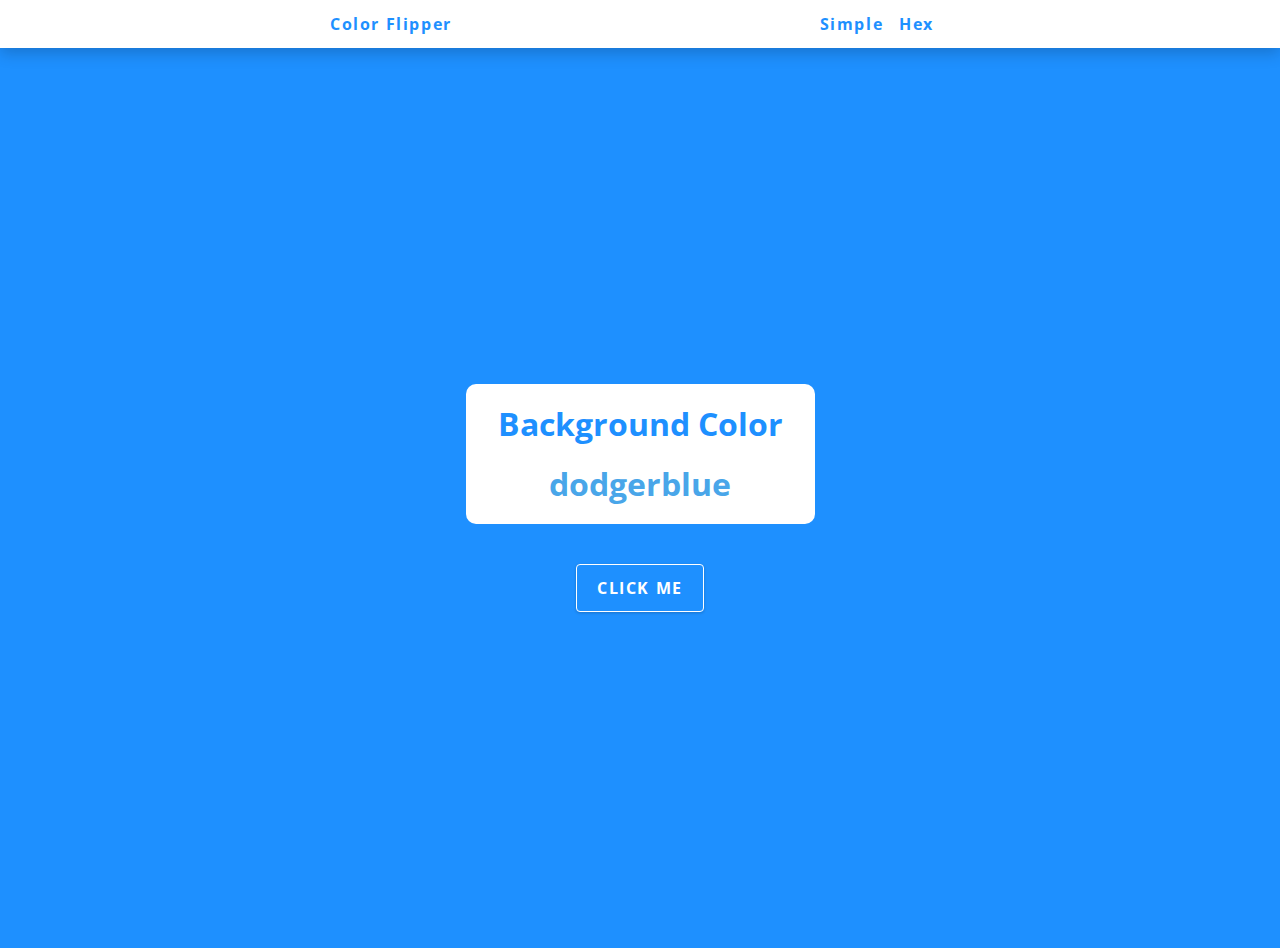
==== index.html @ 5352870f "first commit" ====
<!DOCTYPE html>
<html lang="en">
  <head>
    <meta charset="UTF-8" />
    <meta http-equiv="X-UA-Compatible" content="IE=edge" />
    <meta name="viewport" content="width=device-width, initial-scale=1.0" />
    <title>Color Flipper || Simple</title>
    <link rel="stylesheet" href="styles.css" />
  </head>
  <body>
    <nav>
      <div class="nav-center">
        <h4 id="navTitle">color flipper</h4>
        <ul class="nav-links">
          <li>
            <a href="index.html" class="navSubOne">simple</a>
          </li>
          <li>
            <a href="hex.html" class="navSubTwo">hex</a>
          </li>
        </ul>
      </div>
    </nav>
    <main>
      <div class="container">
        <div class="main-text">
          <h3 id="mainHeading">background color</h3>
          <span class="color" id="mainSubText">dodgerblue</span>
        </div>
        <button class="btn btn-hero" id="btn">click me</button>
      </div>
    </main>

    <script src="app.js"></script>
  </body>
</html>
---- styles.css ----
/*
=============== 
Fonts
===============
*/
@import url("https://fonts.googleapis.com/css?family=Open+Sans|Roboto:400,700&display=swap");

/*
=============== 
Variables
===============
*/

:root {
  /* dark shades of primary color*/
  --clr-primary-1: hsl(205, 86%, 17%);
  --clr-primary-2: hsl(205, 77%, 27%);
  --clr-primary-3: hsl(205, 72%, 37%);
  --clr-primary-4: hsl(205, 63%, 48%);
  /* primary/main color */
  --clr-primary-5: hsl(205, 78%, 60%);
  /* lighter shades of primary color */
  --clr-primary-6: hsl(205, 89%, 70%);
  --clr-primary-7: hsl(205, 90%, 76%);
  --clr-primary-8: hsl(205, 86%, 81%);
  --clr-primary-9: hsl(205, 90%, 88%);
  --clr-primary-10: hsl(205, 100%, 96%);
  /* darkest grey - used for headings */
  --clr-grey-1: hsl(209, 61%, 16%);
  --clr-grey-2: hsl(211, 39%, 23%);
  --clr-grey-3: hsl(209, 34%, 30%);
  --clr-grey-4: hsl(209, 28%, 39%);
  /* grey used for paragraphs */
  --clr-grey-5: hsl(210, 22%, 49%);
  --clr-grey-6: hsl(209, 23%, 60%);
  --clr-grey-7: hsl(211, 27%, 70%);
  --clr-grey-8: hsl(210, 31%, 80%);
  --clr-grey-9: hsl(212, 33%, 89%);
  --clr-grey-10: hsl(210, 36%, 96%);
  --clr-white: #fff;
  --clr-red-dark: hsl(360, 67%, 44%);
  --clr-red-light: hsl(360, 71%, 66%);
  --clr-green-dark: hsl(125, 67%, 44%);
  --clr-green-light: hsl(125, 71%, 66%);
  --clr-black: #222;
  --ff-primary: "Roboto", sans-serif;
  --ff-secondary: "Open Sans", sans-serif;
  --transition: all 0.3s linear;
  --spacing: 0.1rem;
  --radius: 0.25rem;
  --light-shadow: 0 5px 15px rgba(0, 0, 0, 0.1);
  --dark-shadow: 0 5px 15px rgba(0, 0, 0, 0.2);
  --max-width: 1170px;
  --fixed-width: 620px;
}
/*
=============== 
Global Styles
===============
*/

*,
::after,
::before {
  margin: 0;
  padding: 0;
  box-sizing: border-box;
}
body {
  font-family: var(--ff-secondary);
  background: dodgerblue;
  line-height: 1.5;
  font-size: 0.875rem;
  overflow-y: hidden;
}
ul {
  list-style-type: none;
}
a {
  text-decoration: none;
}
h1,
h2,
h4 {
  letter-spacing: var(--spacing);
  text-transform: capitalize;
  line-height: 1.25;
  margin-bottom: 0.75rem;
  font-family: var(--ff-primary);
}
h1 {
  font-size: 3rem;
}
h2 {
  font-size: 2rem;
}
h4 {
  font-size: 0.875rem;
}
p {
  margin-bottom: 1.25rem;
  color: var(--clr-grey-5);
}
@media screen and (min-width: 800px) {
  h1 {
    font-size: 4rem;
  }
  h2 {
    font-size: 2.5rem;
  }
  h3 {
    font-size: 1.75rem;
  }
  body {
    font-size: 1rem;
  }
  h1,
  h2,
  h3,
  h4 {
    line-height: 1;
  }
}
/*  global classes */

/* section */
.section {
  padding: 5rem 0;
}

.section-center {
  width: 90vw;
  margin: 0 auto;
  max-width: 1170px;
}
@media screen and (min-width: 992px) {
  .section-center {
    width: 95vw;
  }

  .main-text h3{
    font-size: 5rem; 
  }
}
main {
  min-height: 100vh;
  display: grid;
  place-items: center;
}

/*
=============== 
Nav
===============
*/
nav {
  background: var(--clr-white);
  height: 3rem;
  display: flex;
  align-items: center;
  justify-content: center   ;
  box-shadow: var(--dark-shadow);
}
.nav-center {
  width: 90vw;
  max-width: var(--fixed-width);
  margin: 0 auto;
  display: flex;
  align-items: center;
  justify-content: space-between;
}
.nav-center h4 {
  margin-bottom: 0;
  color: var(--clr-primary-5);
}
.nav-links {
  display: flex;
}

#navTitle{
    color: dodgerblue;
    font-size: 1rem;
    font-family: var(--ff-secondary)
}

nav a {
  text-transform: capitalize;
  font-weight: 700;
  font-size: 1rem;
  color: dodgerblue;
  letter-spacing: var(--spacing);
  margin-right: 1rem;
}
nav a:hover {
  color: var(--clr-primary-5);
}
/*
=============== 
Container
===============
*/
main {
  height: 80vh;
  display: flex;
  justify-content: center;
  align-items: center;
}
.container {
  text-align: center;
}
.main-text {
  background: var(--clr-white);
  color: dodgerblue;;
  padding: 1rem 2rem;
  border-radius: 10px;
  margin-bottom: 2.5rem;
}

.main-text h3{
    font-size: 2rem;
    padding-top: .5rem;
    font-weight: bold;
    text-transform: capitalize;
    margin-bottom: .6em;
}
.main-text span{
    font-size: 2rem;
    font-weight: bold;
}

.color {
  color: var(--clr-primary-5);
}

.btn-hero {
  font-family: var(--ff-secondary);
  text-transform: uppercase;
  background: transparent;
  color: var(--clr-white);
  letter-spacing: var(--spacing);
  display: inline-block;
  font-weight: 700;
  transition: var(--transition);
  border: 1px solid var(--clr-white);
  cursor: pointer;
  box-shadow: 0 1px 3px rgba(0, 0, 0, 0.2);
  border-radius: var(--radius);
  font-size: 1rem;
  padding: 0.75rem 1.25rem;
}
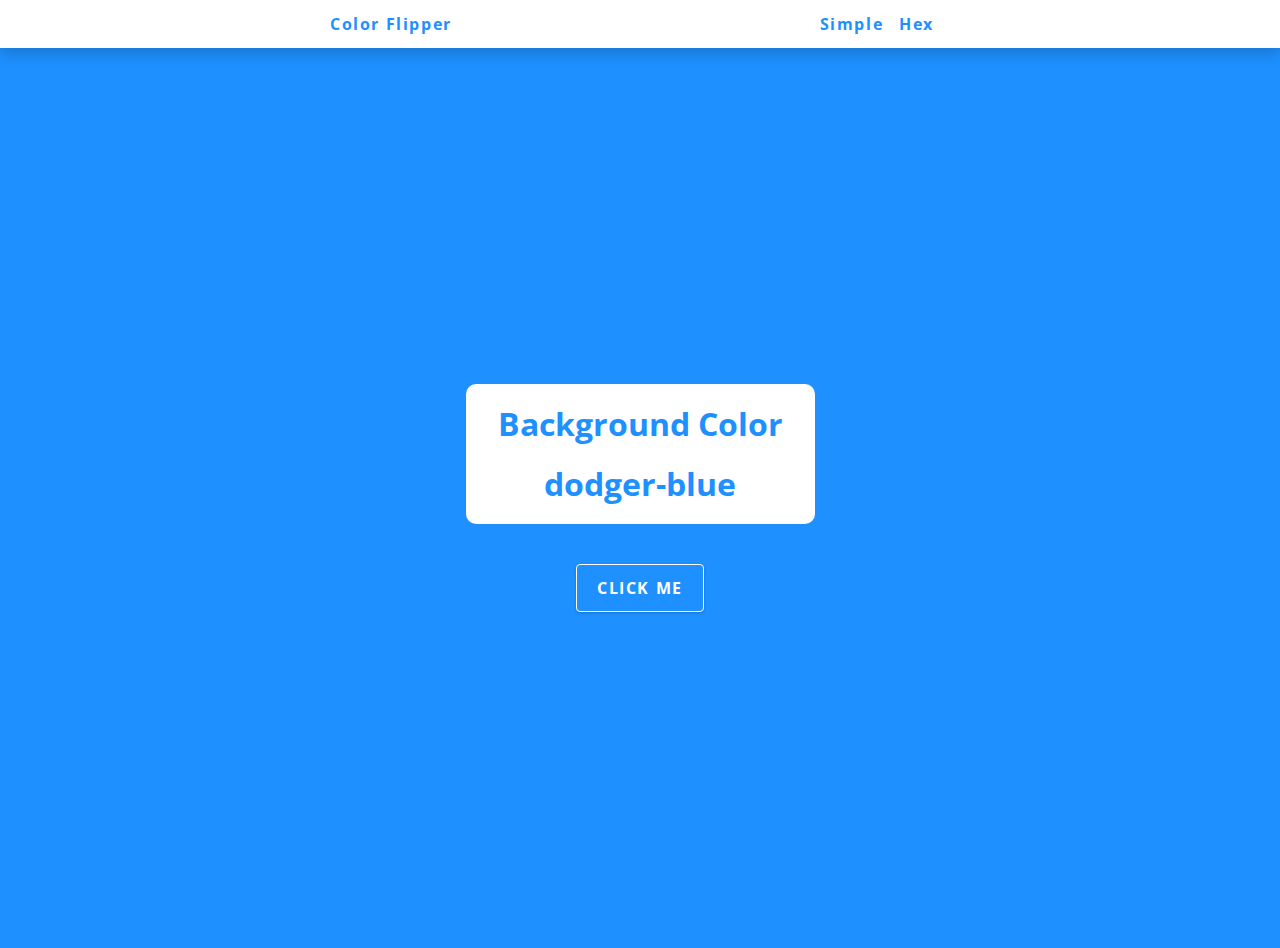
==== commit 60227b5f: "added hyphen to the mainSubText" ====
--- a/index.html
+++ b/index.html
@@ -25,7 +25,7 @@
       <div class="container">
         <div class="main-text">
           <h3 id="mainHeading">background color</h3>
-          <span class="color" id="mainSubText">dodgerblue</span>
+          <span class="color" id="mainSubText">dodger-blue</span>
         </div>
         <button class="btn btn-hero" id="btn">click me</button>
       </div>
--- a/styles.css
+++ b/styles.css
@@ -210,7 +210,7 @@
 }
 .main-text {
   background: var(--clr-white);
-  color: dodgerblue;;
+  color: dodgerblue;
   padding: 1rem 2rem;
   border-radius: 10px;
   margin-bottom: 2.5rem;
@@ -226,6 +226,7 @@
 .main-text span{
     font-size: 2rem;
     font-weight: bold;
+    color: #1E90FF;
 }
 
 .color {
